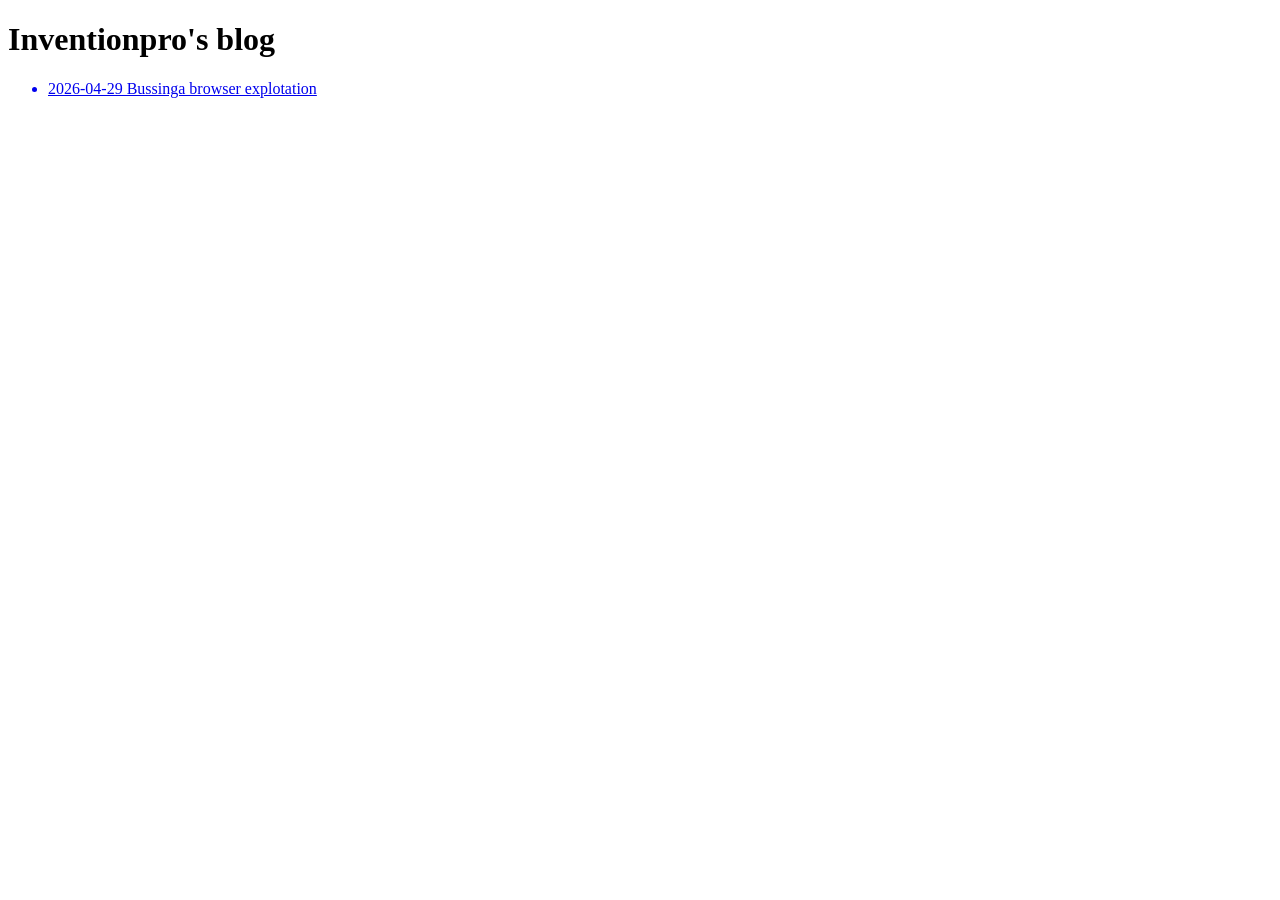
==== blog/index.html @ 1ebeb0ac "Blog" ====
<!DOCTYPE html>
<html lang="en">
  <head>
    <head>
    <title>Blog - Inventionpro</title>
    <meta property="og:title" content="Blog - Inventionpro">
    <meta name="twitter:title" content="Blog - Inventionpro">
    <meta name="description" content="Inventionpro's blog.">
    <meta property="og:description" content="Inventionpro's blog.">
    <meta name="twitter:description" content="Inventionpro's blog.">
    <!-- ------- -->
    <meta charset="UTF-8">
    <meta name="robots" content="index, follow">
    <meta property="og:locale" content="en">
    <meta property="og:type" content="website">
    <meta name="twitter:card" content="summary">
    <meta name="viewport" content="width=device-width, initial-scale=1.0">
    <link rel="icon" href="/media/inv.webp" type="image/webp">
    <meta property="og:image" content="https://inv.fsh.plus/media/inv.webp">
    <meta property="og:image:alt" content="Inventionpro's pfp">
    <meta name="twitter:image" content="https://inv.fsh.plus/media/inv.webp">
    <meta name="theme-color" content="#a114ff">
    <!-- ------------------ -->
    <link rel="stylesheet" href="./media/style.css">
  </head>
  <body>
    <h1>Inventionpro's blog</h1>
    <ul>
      <a href="./2026-04-29-bussinga-browser-explotation"><li>2026-04-29 Bussinga browser explotation</li></a>
    </ul>
  </body>
</html>
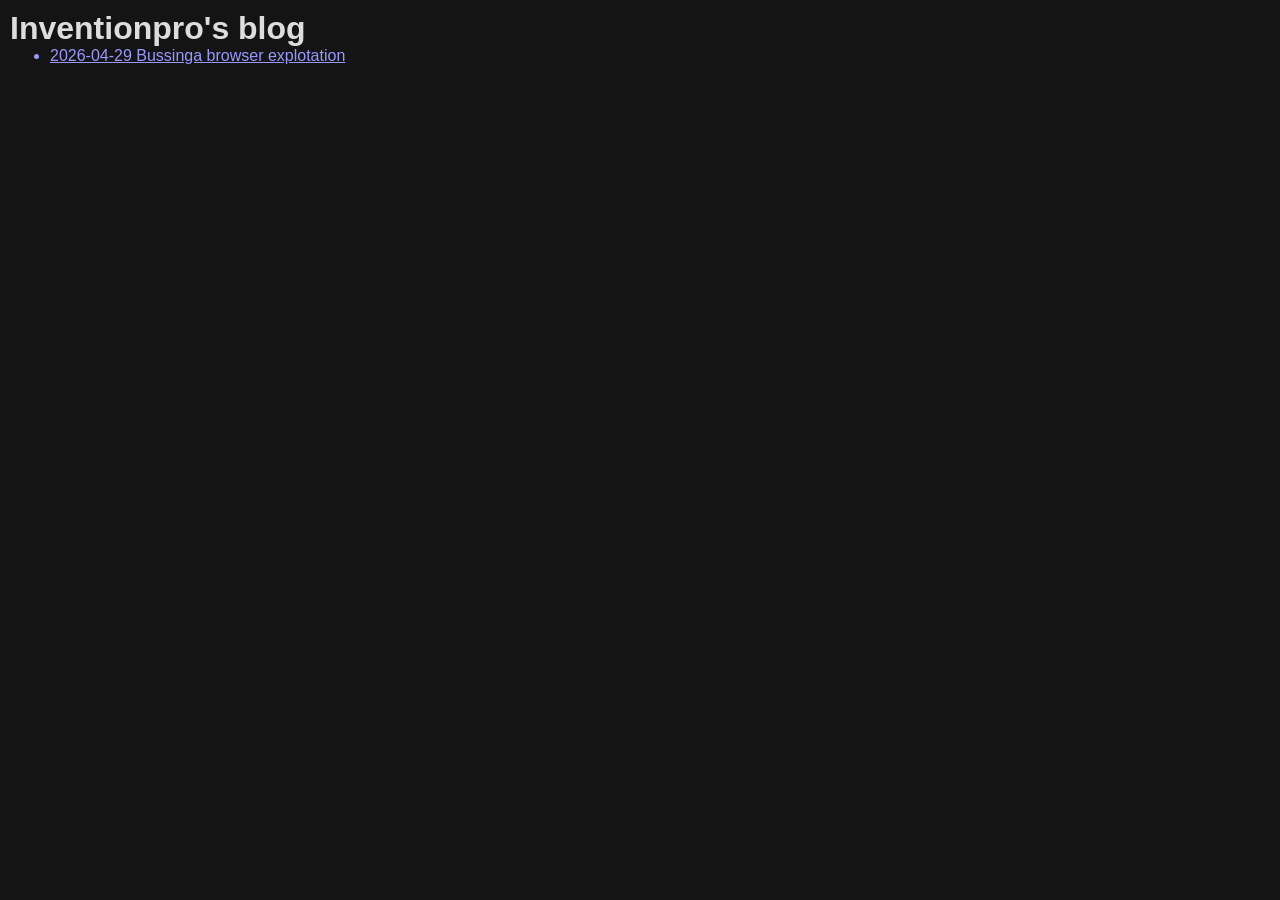
==== commit fb0935e5: "Better style" ====
--- a/blog/index.html
+++ b/blog/index.html
@@ -21,7 +21,7 @@
     <meta name="twitter:image" content="https://inv.fsh.plus/media/inv.webp">
     <meta name="theme-color" content="#a114ff">
     <!-- ------------------ -->
-    <link rel="stylesheet" href="./media/style.css">
+    <link rel="stylesheet" href="/media/style.css">
   </head>
   <body>
     <h1>Inventionpro's blog</h1>
--- a/media/style.css
+++ b/media/style.css
@@ -0,0 +1,163 @@
+/* Colors */
+:root {
+  --text: #ddd;
+  --page: #141414;
+  --bg: #141414;
+  --bg-2: #242424;
+
+  --link: #99f;
+  --extra-margin: 0px;
+}
+
+/* Font */
+@font-face {
+  font-family: 'Lexend';
+  font-style: normal;
+  font-weight: 400;
+  font-display: swap;
+  src: url(https://fsh.plus/media/Lexend.ttf) format('truetype');
+}
+
+body {
+  color: var(--text);
+  font-family: "Lexend", Arial, sans-serif;
+  margin: 0px;
+  margin-inline: var(--extra-margin);
+  padding: 10px;
+  background-color: var(--page);
+}
+
+button {
+  cursor: pointer;
+  color: var(--text);
+  padding: 5px;
+  border: 2px var(--bg-2) solid;
+  border-radius: 0.5rem;
+  background-color: var(--bg-2);
+}
+code {
+  background-color: var(--page);
+  backdrop-filter: brightness(0.5);
+}
+
+side {
+  position: absolute;
+  top: var(--extra-margin);
+  bottom: var(--extra-margin);
+  left: var(--extra-margin);
+  display: block;
+  width: 320px;
+  padding: 5px;
+  background: var(--bg-2);
+  box-sizing: border-box;
+}
+main {
+  position: absolute;
+  top: var(--extra-margin);
+  bottom: var(--extra-margin);
+  right: var(--extra-margin);
+  width: calc(100vw -  320px - var(--extra-margin) * 2);
+  padding: 0px 10px;
+  background: var(--bg);
+  box-sizing: border-box;
+}
+
+h1 {
+  margin: 0px;
+}
+h2, h3 {
+  margin: 10px 0px 0px;
+}
+ul, p {
+  margin: 0px;
+}
+
+a {
+  color: var(--link);
+}
+
+.me {
+  display: flex;
+  align-items: center;
+  margin-bottom: 10px;
+}
+.me img {
+  width: 70px;
+  object-fit: cover;
+  overflow-clip-margin: unset;
+  overflow: visible;
+}
+
+.bio {
+  text-align: center;
+}
+
+.socials {
+  display: flex;
+  gap: 14px;
+  align-items: center;
+  justify-content: center;
+  width: 100%;
+  margin-top: 20px;
+}
+
+.k {
+  position: absolute;
+  width: calc(100% - 10px);
+  text-align: center;
+  bottom: 10px;
+}
+
+.border-pretty {
+  border: 5px pink solid;
+  border-image-source: url(/media/border.png);
+  border-image-slice: 50;
+  border-image-width: 10px;
+  border-image-repeat: round;
+  border-image-outset: 1;
+  z-index: 1;
+}
+
+.marquee-wrapper {
+  width: 100%;
+  height: 20px;
+  position: relative;
+  overflow: hidden;
+}
+.marquee {
+  display: inline-block;
+  width: fit-content;
+  position: absolute;
+  top: 0px;
+  left: 100%;
+  white-space: nowrap;
+  animation: scroll-left 6s linear infinite;
+}
+
+@keyframes scroll-left {
+  0% {
+    left: 140%;
+  }
+  100% {
+    left: -40%;
+  }
+}
+
+@media (max-width: 700px) {
+  side {
+    bottom: unset;
+    right: var(--extra-margin);
+    width: unset;
+    height: 200px;
+  }
+  main {
+    top: unset;
+    left: var(--extra-margin);
+    width: unset;
+    height: calc(100dvh - 200px - var(--extra-margin) * 2);
+  }
+  .k {
+    right: 10px;
+    width: unset;
+  }
+}
